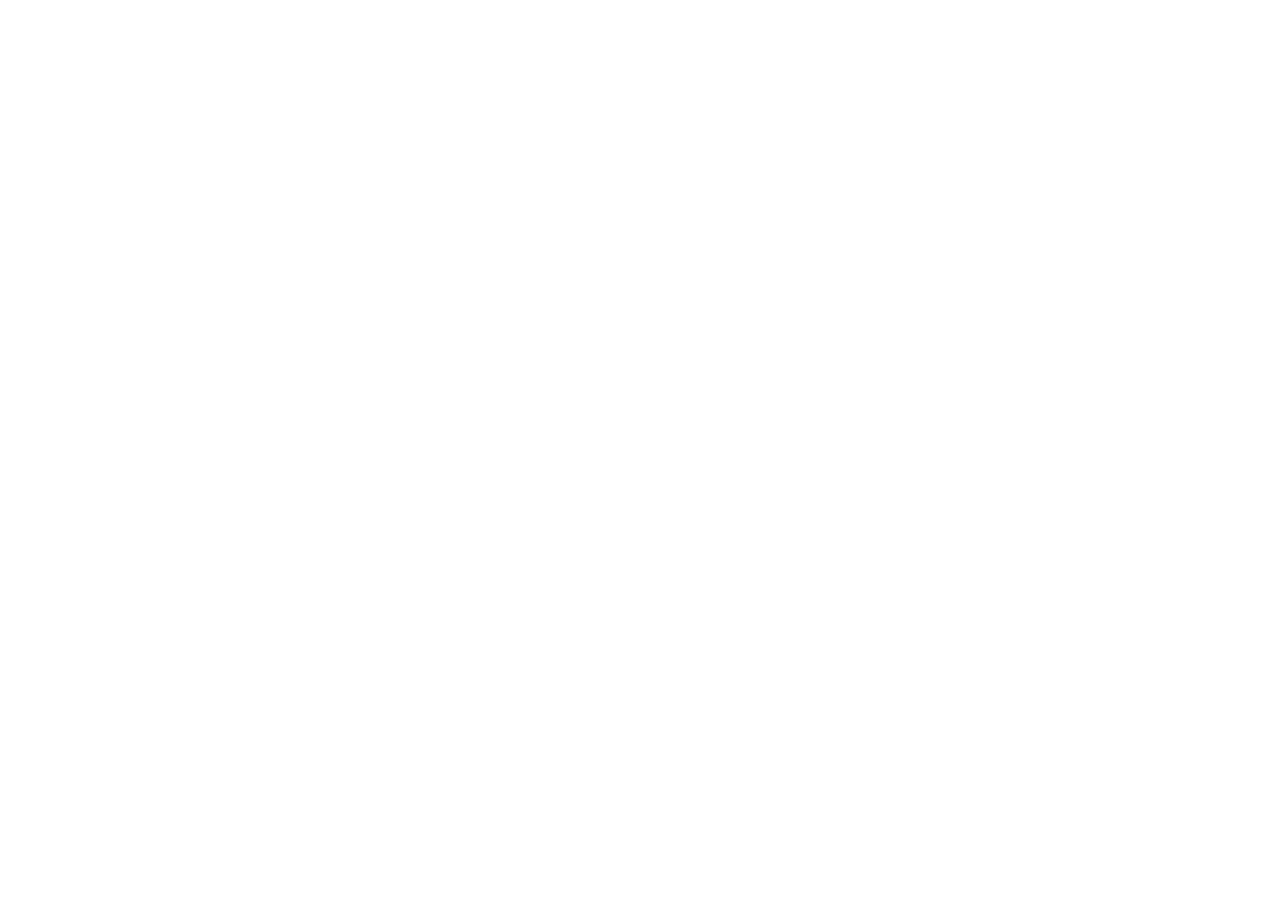
==== grid-dashboard/index.html @ fc0012f6 "Renaming Folder Structure, Add README content" ====
<!DOCTYPE html>
<html lang="en">
  <head>
    <meta charset="UTF-8" />
    <meta http-equiv="X-UA-Compatible" content="IE=edge" />
    <meta name="viewport" content="width=device-width, initial-scale=1.0" />
    <title>Grid CSS Dashboard Skeleton</title>
    <link rel="stylesheet" href="styles.css" />
  </head>
  <body></body>
</html>
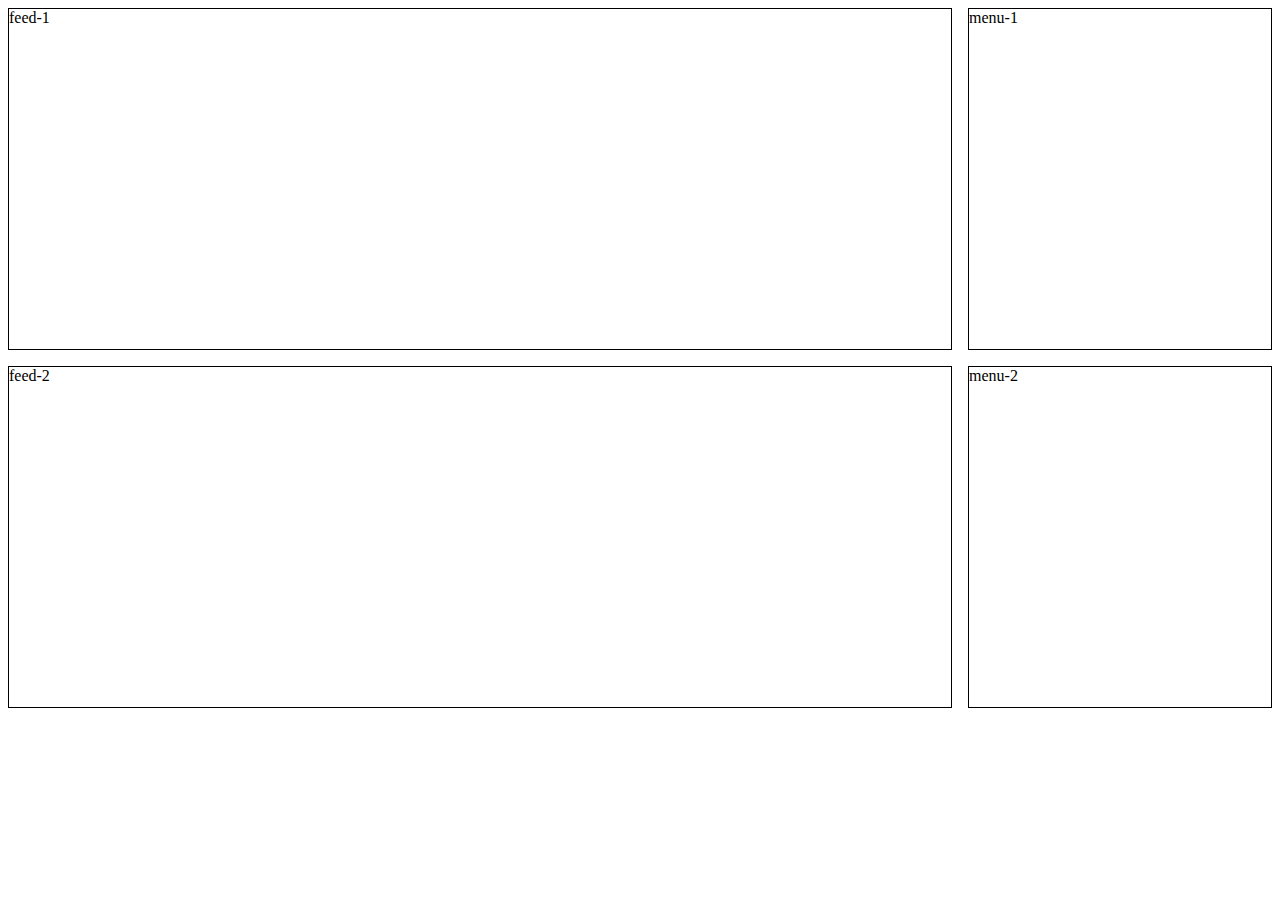
==== commit ac302d2d: "Add grid-dashboard" ====
--- a/grid-dashboard/index.html
+++ b/grid-dashboard/index.html
@@ -7,5 +7,12 @@
     <title>Grid CSS Dashboard Skeleton</title>
     <link rel="stylesheet" href="styles.css" />
   </head>
-  <body></body>
+  <body>
+    <div class="container">
+      <div class="feed-1">feed-1</div>
+      <div class="menu-1">menu-1</div>
+      <div class="menu-2">menu-2</div>
+      <div class="feed-2">feed-2</div>
+    </div>
+  </body>
 </html>
--- a/grid-dashboard/styles.css
+++ b/grid-dashboard/styles.css
@@ -0,0 +1,35 @@
+.container {
+    display: grid;
+    width: 100%;
+    height: 700px;
+    grid-template-rows: repeat(4, 1fr);
+    grid-template-columns: repeat(4, 1fr);
+    gap: 1rem;
+    grid-template-areas: "feed-1 feed-1 feed-1 menu-1"
+                        "feed-1 feed-1 feed-1 menu-1"
+                        "feed-2 feed-2 feed-2 menu-2"
+                        "feed-2 feed-2 feed-2 menu-2"
+}
+
+.feed-1,
+.feed-2,
+.menu-1,
+.menu-2 {
+    border: solid 1px black
+}
+
+.feed-1 {
+    grid-area: feed-1;
+}
+
+.feed-2 {
+    grid-area: feed-2;
+}
+
+.menu-1 {
+    grid-area: menu-1;
+}
+
+.menu-2 {
+    grid-area: menu-2;
+}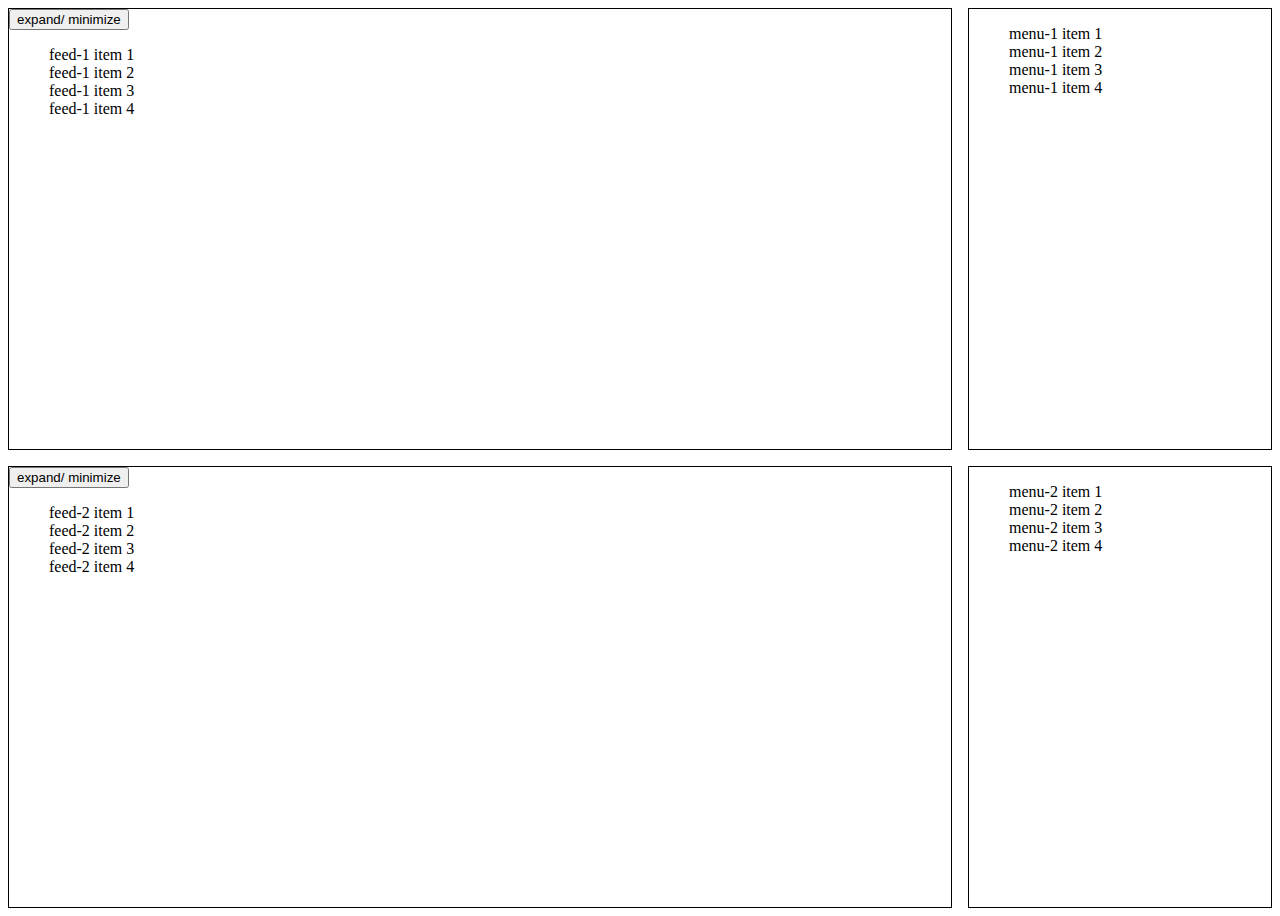
==== commit 158a2c7a: "Add collapsable grid elements" ====
--- a/grid-dashboard/index.html
+++ b/grid-dashboard/index.html
@@ -8,11 +8,50 @@
     <link rel="stylesheet" href="styles.css" />
   </head>
   <body>
-    <div class="container">
-      <div class="feed-1">feed-1</div>
-      <div class="menu-1">menu-1</div>
-      <div class="menu-2">menu-2</div>
-      <div class="feed-2">feed-2</div>
+    <div class="container" id="container">
+      <div class="feed-1">
+        <div class="row">
+          <button class="feed-1-btn" id="toggle-feed-1">
+            expand/ minimize
+          </button>
+        </div>
+        <ul>
+          <li>feed-1 item 1</li>
+          <li>feed-1 item 2</li>
+          <li>feed-1 item 3</li>
+          <li>feed-1 item 4</li>
+        </ul>
+      </div>
+      <div class="menu-1">
+        <ul>
+          <li>menu-1 item 1</li>
+          <li>menu-1 item 2</li>
+          <li>menu-1 item 3</li>
+          <li>menu-1 item 4</li>
+        </ul>
+      </div>
+      <div class="menu-2">
+        <ul>
+          <li>menu-2 item 1</li>
+          <li>menu-2 item 2</li>
+          <li>menu-2 item 3</li>
+          <li>menu-2 item 4</li>
+        </ul>
+      </div>
+      <div class="feed-2">
+        <div class="row">
+          <button class="feed-2-btn" id="toggle-feed-2">
+            expand/ minimize
+          </button>
+        </div>
+        <ul>
+          <li>feed-2 item 1</li>
+          <li>feed-2 item 2</li>
+          <li>feed-2 item 3</li>
+          <li>feed-2 item 4</li>
+        </ul>
+      </div>
     </div>
+    <script src="main.js"></script>
   </body>
 </html>
--- a/grid-dashboard/styles.css
+++ b/grid-dashboard/styles.css
@@ -1,12 +1,26 @@
 .container {
     display: grid;
     width: 100%;
-    height: 700px;
+    height: 100vh;
     grid-template-rows: repeat(4, 1fr);
     grid-template-columns: repeat(4, 1fr);
     gap: 1rem;
     grid-template-areas: "feed-1 feed-1 feed-1 menu-1"
                         "feed-1 feed-1 feed-1 menu-1"
+                        "feed-2 feed-2 feed-2 menu-2"
+                        "feed-2 feed-2 feed-2 menu-2"
+}
+
+.feed-1-expanded {
+    grid-template-areas: "feed-1 feed-1 feed-1 menu-1"
+                        "feed-1 feed-1 feed-1 menu-1"
+                        "feed-1 feed-1 feed-1 menu-1"
+                        "feed-2 feed-2 feed-2 menu-2"
+}
+
+.feed-2-expanded {
+    grid-template-areas: "feed-1 feed-1 feed-1 menu-1"
+                        "feed-2 feed-2 feed-2 menu-2"
                         "feed-2 feed-2 feed-2 menu-2"
                         "feed-2 feed-2 feed-2 menu-2"
 }
@@ -20,6 +34,15 @@
 
 .feed-1 {
     grid-area: feed-1;
+    /* align-items: center;
+    justify-content: center; */
+    display: flex;
+    flex-direction: column;
+}
+
+.row {
+    align-items: end;
+    display: flex;
 }
 
 .feed-2 {
@@ -32,4 +55,8 @@
 
 .menu-2 {
     grid-area: menu-2;
+}
+
+li {
+    list-style-type: none;
 }